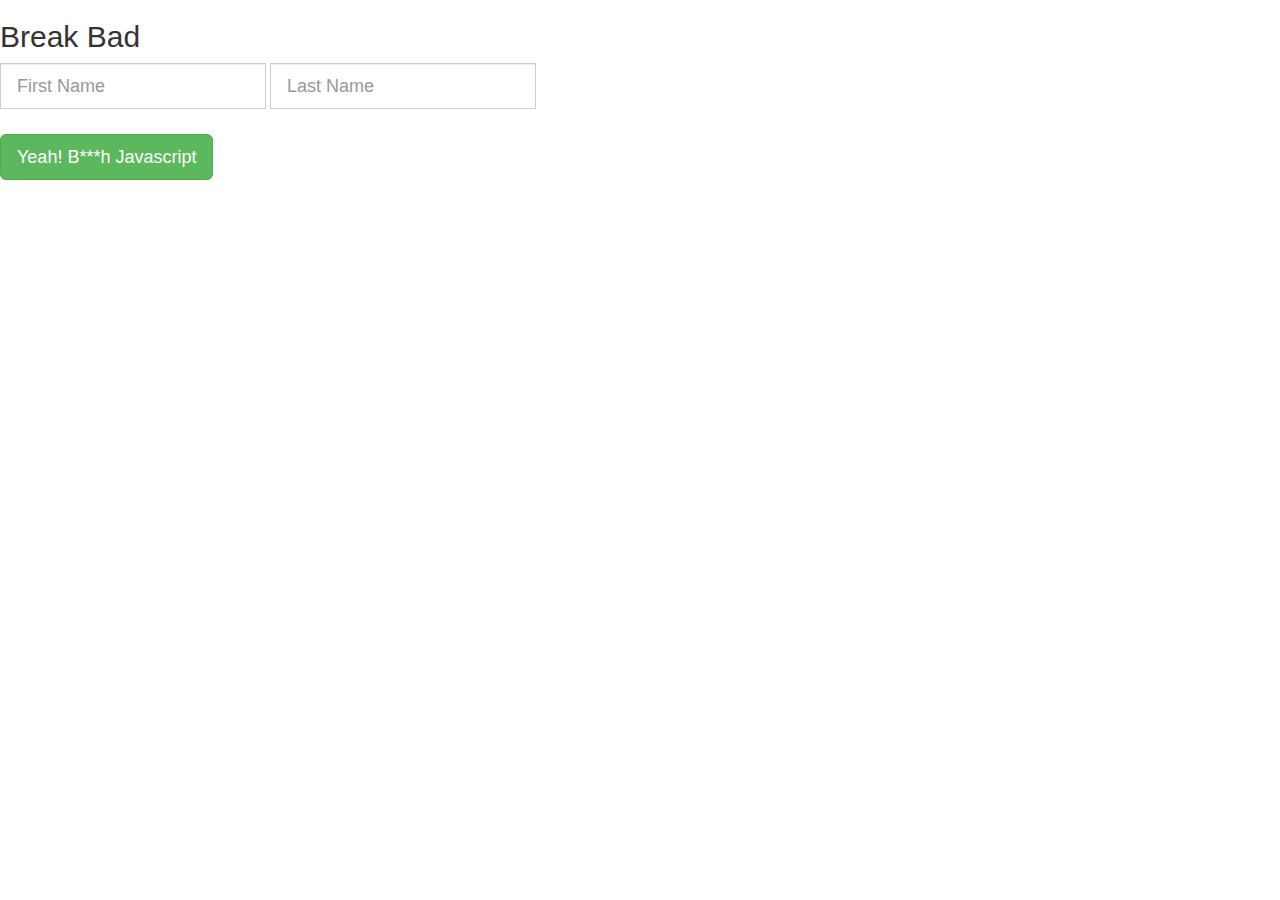
==== Breaking-Bad/index.html @ ab930b7f "Create index.html" ====
<!doctype html>
<html xmlns="http://www.w3.org/1999/xhtml" lang="en">
<head>
 
 <meta name="viewport" content="width=device-width" />
    
  <title>Breaking Bad</title>
  
  <!-- Latest compiled and minified CSS -->
<link rel="stylesheet" href="https://maxcdn.bootstrapcdn.com/bootstrap/3.2.0/css/bootstrap.min.css"> 
<link rel="stylesheet" media="all" href="style/break.css" type="text/css"/>

<!-- Optional theme -->
<script src="script/jquery-1.8.2.js" type="text/javascript"></script>

<script src="http://maxcdn.bootstrapcdn.com/bootstrap/3.2.0/js/bootstrap.min.js"></script>
<script src="script/break.js" type="text/javascript"></script>
<!--<script src="script/breakpoint.js" type="text/javascript"></script>-->
</head>

<body>

<section class="visible-desktop">
		<h2>Break Bad</h2>
		<!--<label>Enter First Name :</label>-->
		<div class="alert alert-danger custom hidden" role="alert">Tread Lightly : No Special Characters</div>
		<form class="form-inline" role="form">
  		<div class="form-group">
			<div class="input-group input-group-lg">
				<input type="text" name="fname" id="fname" class="form-control" placeholder="First Name">
			</div>
			<!--<label>Enter last Name :</label>-->
			<div class="input-group input-group-lg custom-input">
				<input type="text" name="lname" id="lname" class="form-control" placeholder="Last Name">
			</div>
		</div>
		</form>
		<div style="padding-top:25px"><button type="button" class="btn btn-success btn-lg" id="submit"> Yeah! B***h Javascript </button></div>

		
  
  
</div>

		
</section>
<p class="bg-success hidden"> You got no chemistry . Try Again. </p>
<section id="result"></section>



<!-- for Phone -->



<!--<style type="text/css">
			#move {
				height: 100px;
				width: 100px;
				position: absolute;
				top: 0;
				left: 0;
				background: transparent;
				border-radius: 50%;
				border:1px solid #ccc;
			}
		</style>
		<div id="move">
		</div>
		<script type="text/javascript">
			var div = document.getElementById('move');
			document.addEventListener('mousemove',function(e) {			
				div.style.left = e.pageX - 50 +"px";
				div.style.top = e.pageY - 50 +"px";
			});
		</script>-->

</body>

</html>
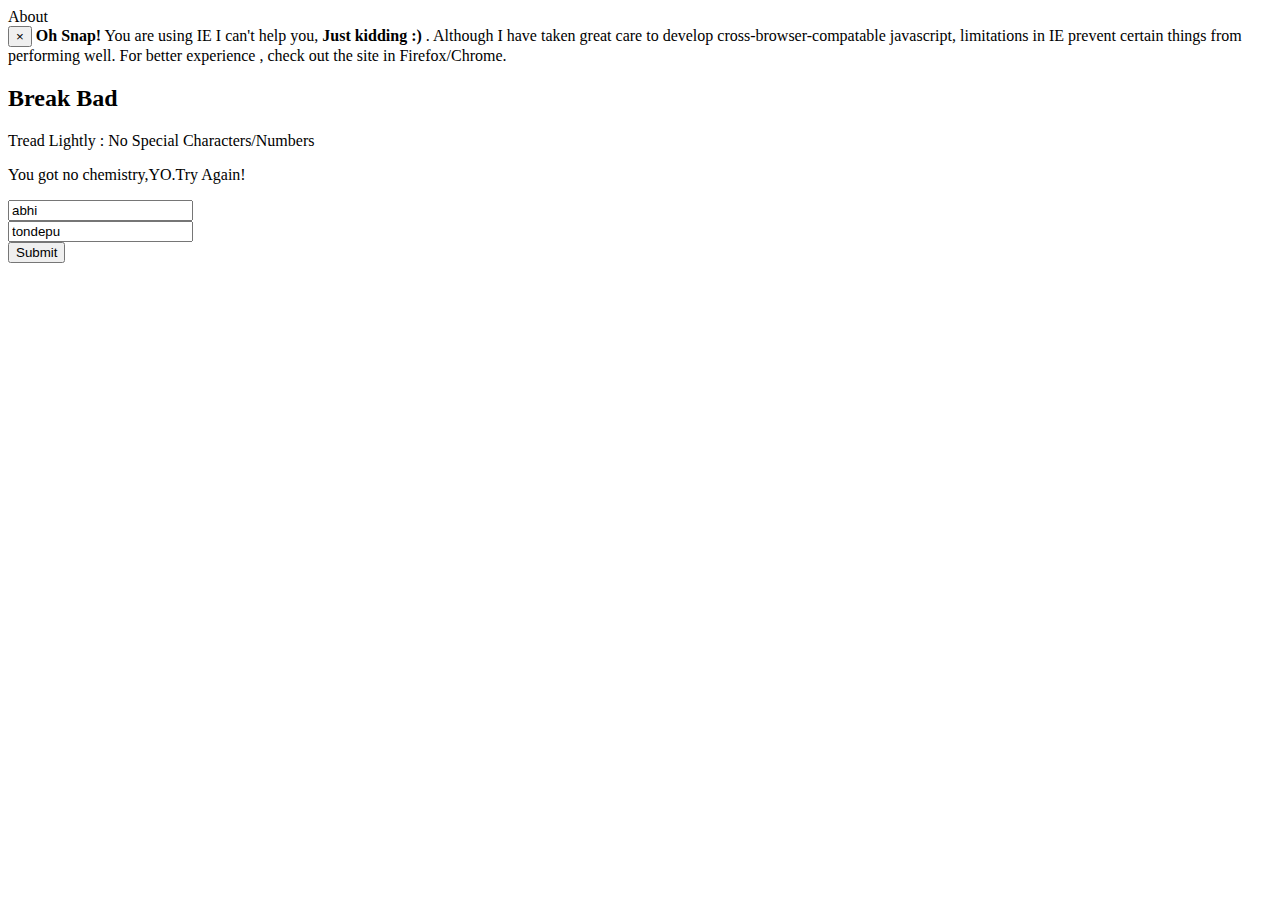
==== commit ee2863db: "updates" ====
--- a/Breaking-Bad/index.html
+++ b/Breaking-Bad/index.html
@@ -1,79 +1,65 @@
 <!doctype html>
 <html xmlns="http://www.w3.org/1999/xhtml" lang="en">
+
 <head>
- 
- <meta name="viewport" content="width=device-width" />
+
+    <meta name="viewport" content="width=device-width" />
+
+    <title>Breaking Bad Font</title>
+
+    <!-- Latest compiled and minified CSS -->
+    <link rel="stylesheet" href="style/bootstrap.min.css">
+    <link href='https://fonts.googleapis.com/css?family=Gravitas+One' rel='stylesheet' type='text/css'>
+    <link rel="stylesheet" media="all" href="style/break.css" type="text/css" />
+    <link rel="stylesheet" media="screen and (max-width: 1024px)" href="style/bb-media.css">
+
+
+    <script src="script/jquery-1.8.2.js" type="text/javascript"></script>
+
+    <script src="script/bootstrap.min.js"></script>
+    <script type="text/javascript" src="script/periodicTable.json"></script>
+    <script src="script/break.js" type="text/javascript"></script>
     
-  <title>Breaking Bad</title>
-  
-  <!-- Latest compiled and minified CSS -->
-<link rel="stylesheet" href="https://maxcdn.bootstrapcdn.com/bootstrap/3.2.0/css/bootstrap.min.css"> 
-<link rel="stylesheet" media="all" href="style/break.css" type="text/css"/>
-
-<!-- Optional theme -->
-<script src="script/jquery-1.8.2.js" type="text/javascript"></script>
-
-<script src="http://maxcdn.bootstrapcdn.com/bootstrap/3.2.0/js/bootstrap.min.js"></script>
-<script src="script/break.js" type="text/javascript"></script>
-<!--<script src="script/breakpoint.js" type="text/javascript"></script>-->
 </head>
 
 <body>
 
-<section class="visible-desktop">
-		<h2>Break Bad</h2>
-		<!--<label>Enter First Name :</label>-->
-		<div class="alert alert-danger custom hidden" role="alert">Tread Lightly : No Special Characters</div>
-		<form class="form-inline" role="form">
-  		<div class="form-group">
-			<div class="input-group input-group-lg">
-				<input type="text" name="fname" id="fname" class="form-control" placeholder="First Name">
-			</div>
-			<!--<label>Enter last Name :</label>-->
-			<div class="input-group input-group-lg custom-input">
-				<input type="text" name="lname" id="lname" class="form-control" placeholder="Last Name">
-			</div>
-		</div>
-		</form>
-		<div style="padding-top:25px"><button type="button" class="btn btn-success btn-lg" id="submit"> Yeah! B***h Javascript </button></div>
+    <section class="main">
+    	<a tabindex="0" class="btn btn-success about" role="button" data-toggle="popover" data-trigger="focus" title="" data-content="As a big fan of Breaking Bad , I wondered how my name would look in the show's title format.I decided to build something on my own as a side project and voila, here is the final product. Go ahead , just type in your name below and break bad!!">About</a>
+        <div id="ie-msg" class="alert alert-danger alert-dismissible hidden" role="alert" style="">
+            <button type="button" class="close" data-dismiss="alert" aria-label="Close"><span aria-hidden="true">&times;</span>
+            </button>
+            <strong> Oh Snap!</strong> You are using IE I can't help you, <strong>Just kidding :) </strong>. Although I have taken great care to develop cross-browser-compatable javascript, limitations in IE prevent certain things from performing well. For better experience , check out the site in Firefox/Chrome.
+        </div>
+        <h2>Break Bad</h2>
 
-		
-  
-  
-</div>
+        <div class="alert alert-danger custom hidden" role="alert">Tread Lightly : No Special Characters/Numbers</div>
+        <p class="bg-success hidden">You got no chemistry,YO.Try Again! </p>
+        <form class="form-inline" role="form">
+            <div class="form-group">
+                <div class="input-group input-group-lg">
+                    <input type="text" name="fname" id="fname" class="form-control"  value="abhi" placeholder="First Name">
+                </div>
+                <!--<label>Enter last Name :</label>-->
+                <div class="input-group input-group-lg custom-input">
+                    <input type="text" name="lname" id="lname" class="form-control" value="tondepu" placeholder="Last Name">
+                </div>
+            </div>
+        </form>
+        <!--<a href="https://github.com/abiclub23/Labs/tree/master/Breaking-Bad" class="titanic"><img style="position: absolute; top: 0; left: 0; border: 0; width: 149px; height: 149px;" src="http://aral.github.com/fork-me-on-github-retina-ribbons/left-graphite@2x.png" alt="Fork me on GitHub"></a>-->
 
-		
-</section>
-<p class="bg-success hidden"> You got no chemistry . Try Again. </p>
-<section id="result"></section>
+        
+        <div class="btn-ptop">
+            <button type="button" class="btn btn-success btn-lg" id="submit"> Submit </button>
+        </div>
+
+     </div>
 
 
+    </section>
 
-<!-- for Phone -->
+    <section id="result"></section>
 
-
-
-<!--<style type="text/css">
-			#move {
-				height: 100px;
-				width: 100px;
-				position: absolute;
-				top: 0;
-				left: 0;
-				background: transparent;
-				border-radius: 50%;
-				border:1px solid #ccc;
-			}
-		</style>
-		<div id="move">
-		</div>
-		<script type="text/javascript">
-			var div = document.getElementById('move');
-			document.addEventListener('mousemove',function(e) {			
-				div.style.left = e.pageX - 50 +"px";
-				div.style.top = e.pageY - 50 +"px";
-			});
-		</script>-->
 
 </body>
 
